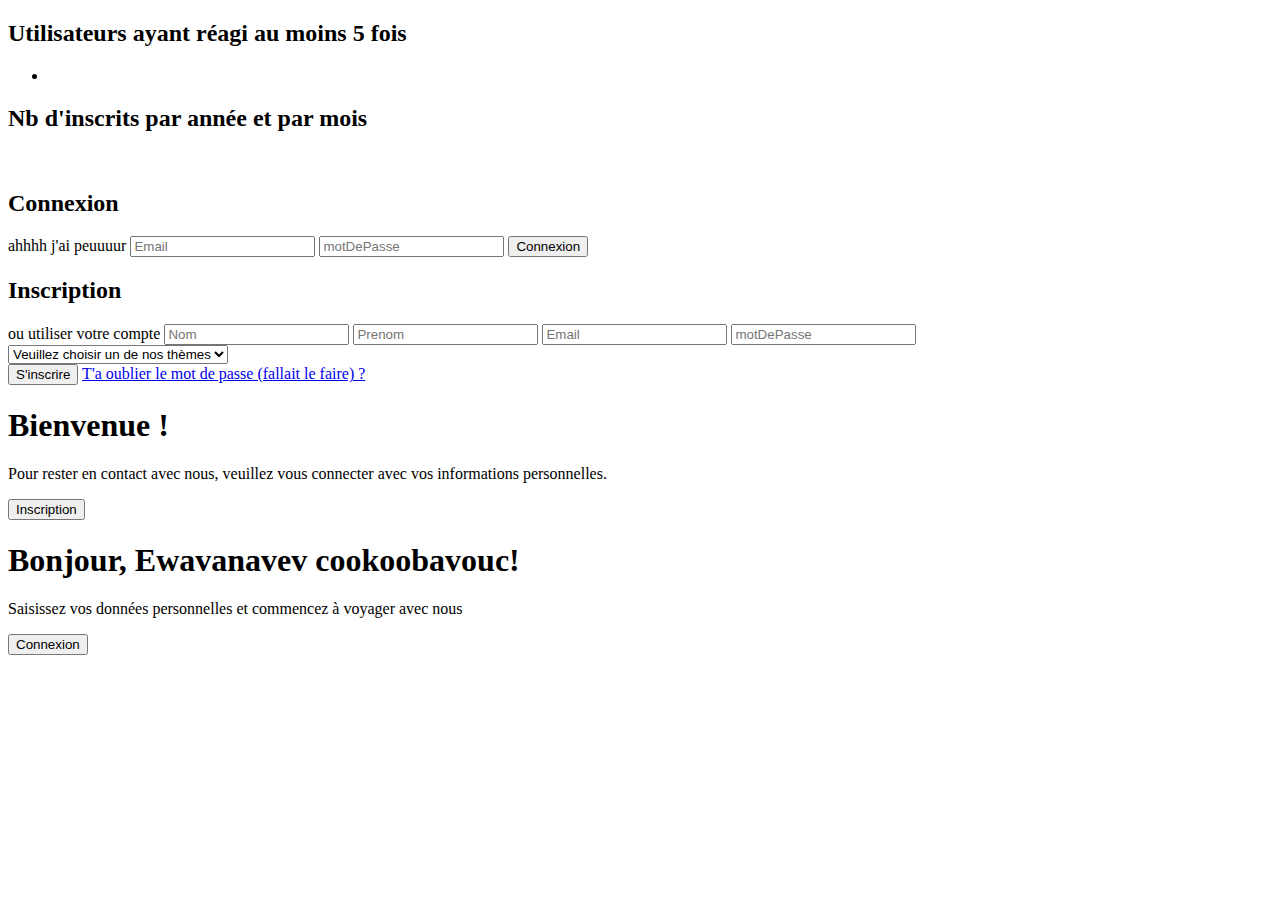
==== src/main/resources/templates/index.html @ 9fbeae64 "first commit" ====
<!DOCTYPE html>
<html xmlns:th="http://www.thymeleaf.org">

<head>
	<meta charset="UTF-8">
	<title>Calendrier Gif</title>
	<link rel="stylesheet" th:href="@{/style/settings.css}">
	<link rel="stylesheet" th:href="@{/style/index.css}">

	<link rel="stylesheet" th:href="@{https://cdnjs.cloudflare.com/ajax/libs/font-awesome/6.4.2/css/all.min.css}"
		integrity="sha512-z3gLpd7yknf1YoNbCzqRKc4qyor8gaKU1qmn+CShxbuBusANI9QpRohGBreCFkKxLhei6S9CQXFEbbKuqLg0DA=="
		crossorigin="anonymous" referrerpolicy="no-referrer" />
</head>

<body>
	<div th:include="/../include/navbar.html"></div>

	<div class="container-forms">

		<div class="container_info">

			<h2>Utilisateurs ayant réagi au moins 5 fois</h2>
			<p th:if=${utilisateurs.isEmpty()} th:text="aucun"></p>
			<div class="user_reaction">
				<ul th:each="utilisateur : ${utilisateurs}">
					<li th:text="${utilisateur?.prenom}"></li>
				</ul>
			</div>
			<h2>Nb d'inscrits par année et par mois</h2>
			<div class="container_nb_inscrit">
				<div th:each="nbInscrit: ${nbInscrits}">
					<div class="nb_inscrit"
						th:text="${nbInscrit?.annee} + '/' + ${nbInscrit?.mois} +': '+ ${nbInscrit?.nbInscrits}"></div>
				</div>

			</div>
			<p class="total_nb_inscrit" th:text="'nombre total d\'inscrits: ' +${nbTotalInscrits}"></p>
			<br>
		</div>

		<div class="container" id="container">
			<div class="form-container sign-up-container">
				<form th:action="@{/login}" method="post">
					<h2 class="h2-form">Connexion</h2>
					<div class="social-container">
						<a href="#" class="social"><i class="fab fa-facebook-f"></i></a> <a href="#" class="social"><i
								class="fab fa-google-plus-g"></i></a>
						<a href="#" class="social"><i class="fab fa-linkedin-in"></i></a>
					</div>
					<span>ahhhh j'ai peuuuur</span> <input type="text" name="username" placeholder="Email" required>
					<input type="password" name="password" placeholder="motDePasse" required> <input class="btn-co"
						type="submit" value="Connexion">
				</form>
			</div>

			<div class="form-container sign-in-container">
				<form th:action="@{/inscription}" method="post">

					<h2 class="h2-form">Inscription</h2>

					<div class="social-container">
						<a href="#" class="social"><i class="fab fa-facebook-f"></i></a> <a href="#" class="social"><i
								class="fab fa-google-plus-g"></i></a>
						<a href="#" class="social"><i class="fab fa-linkedin-in"></i></a>
					</div>
					<div class="container_input">
						<span>ou utiliser votre compte</span> <input type="text" placeholder="Nom" name="nom" /> <input
							type="text" placeholder="Prenom" name="prenom" /> <input type="text" placeholder="Email"
							name="email" /> <input type="password" placeholder="motDePasse" name="motDePasse" />


						<div class="custom-dropdown">
							<select id="theme" name="theme" class="custom-dropdown-select">
								<option>Veuillez choisir un de nos thèmes</option>
								<th:block th:each="theme : ${themes}">
									<option th:value="${theme.id}" th:text="${theme.nom}"></option>
								</th:block>
							</select>
						</div>
					</div>


					<input class="btn-co" type="submit" value="S'inscrire"> <a href="#">T'a oublier le mot de passe
						(fallait le faire) ?</a>
				</form>
			</div>

			<div class="overlay-container">
				<div class="overlay">
					<div class="overlay-panel overlay-left">
						<h1>Bienvenue !</h1>
						<p>Pour rester en contact avec nous, veuillez vous connecter
							avec vos informations personnelles.</p>
						<button class="ghost" id="signIn">Inscription</button>
					</div>
					<div class="overlay-panel overlay-right">
						<h1>Bonjour, Ewavanavev cookoobavouc!</h1>
						<p>Saisissez vos données personnelles et commencez à voyager
							avec nous</p>
						<button class="ghost" id="signUp">Connexion</button>
					</div>
				</div>
			</div>

		</div>
	</div>


	<div th:include="/../include/footer.html"></div>
	<script type="text/javascript" th:src="@{/script/index.js}"></script>
</body>

</html>
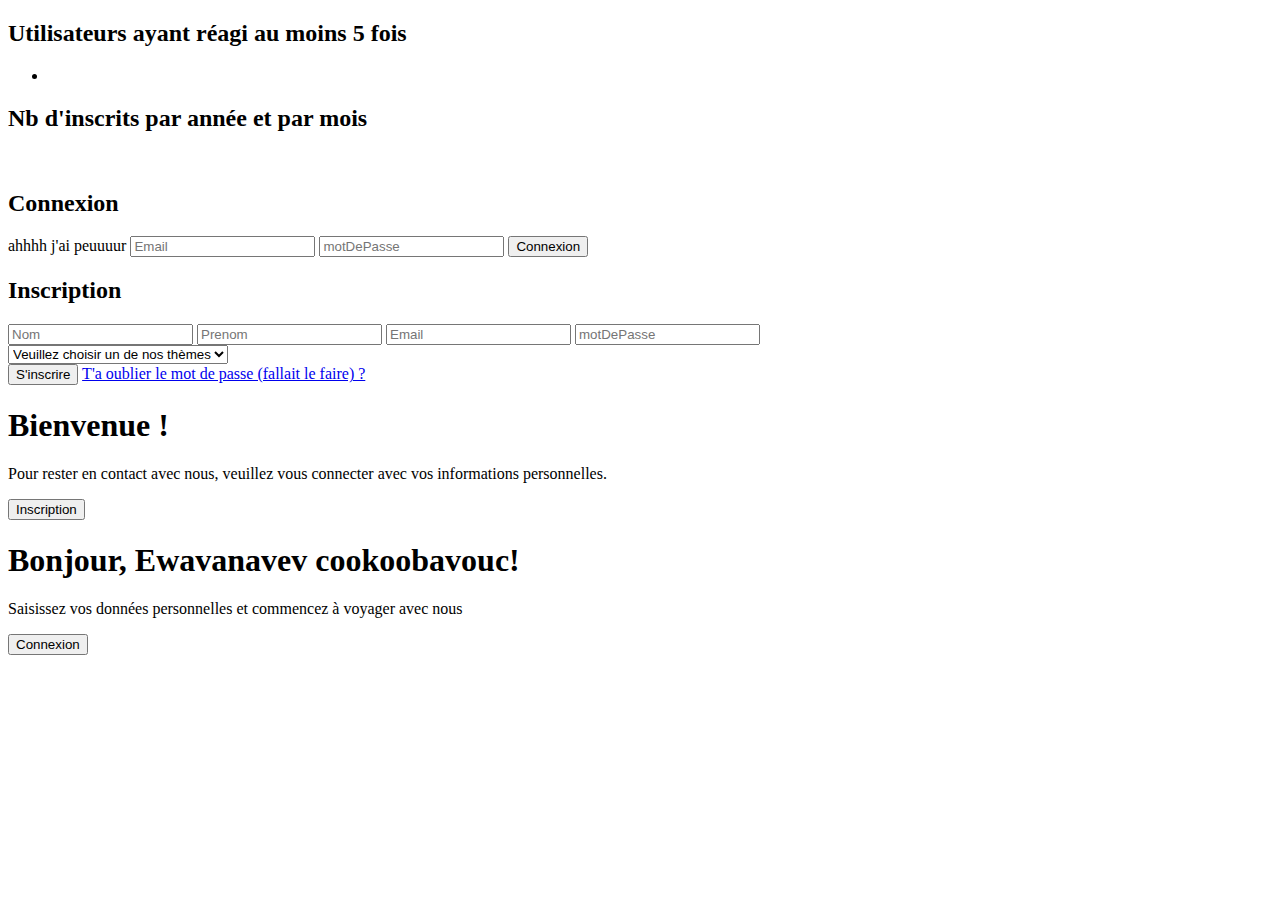
==== commit 49a6d725: "enlever les fontawesome icon des résaux Facebook Google + et Linkedin car inutile" ====
--- a/src/main/resources/templates/index.html
+++ b/src/main/resources/templates/index.html
@@ -58,13 +58,8 @@
 
 					<h2 class="h2-form">Inscription</h2>
 
-					<div class="social-container">
-						<a href="#" class="social"><i class="fab fa-facebook-f"></i></a> <a href="#" class="social"><i
-								class="fab fa-google-plus-g"></i></a>
-						<a href="#" class="social"><i class="fab fa-linkedin-in"></i></a>
-					</div>
 					<div class="container_input">
-						<span>ou utiliser votre compte</span> <input type="text" placeholder="Nom" name="nom" /> <input
+						 <input type="text" placeholder="Nom" name="nom" /> <input
 							type="text" placeholder="Prenom" name="prenom" /> <input type="text" placeholder="Email"
 							name="email" /> <input type="password" placeholder="motDePasse" name="motDePasse" />
 
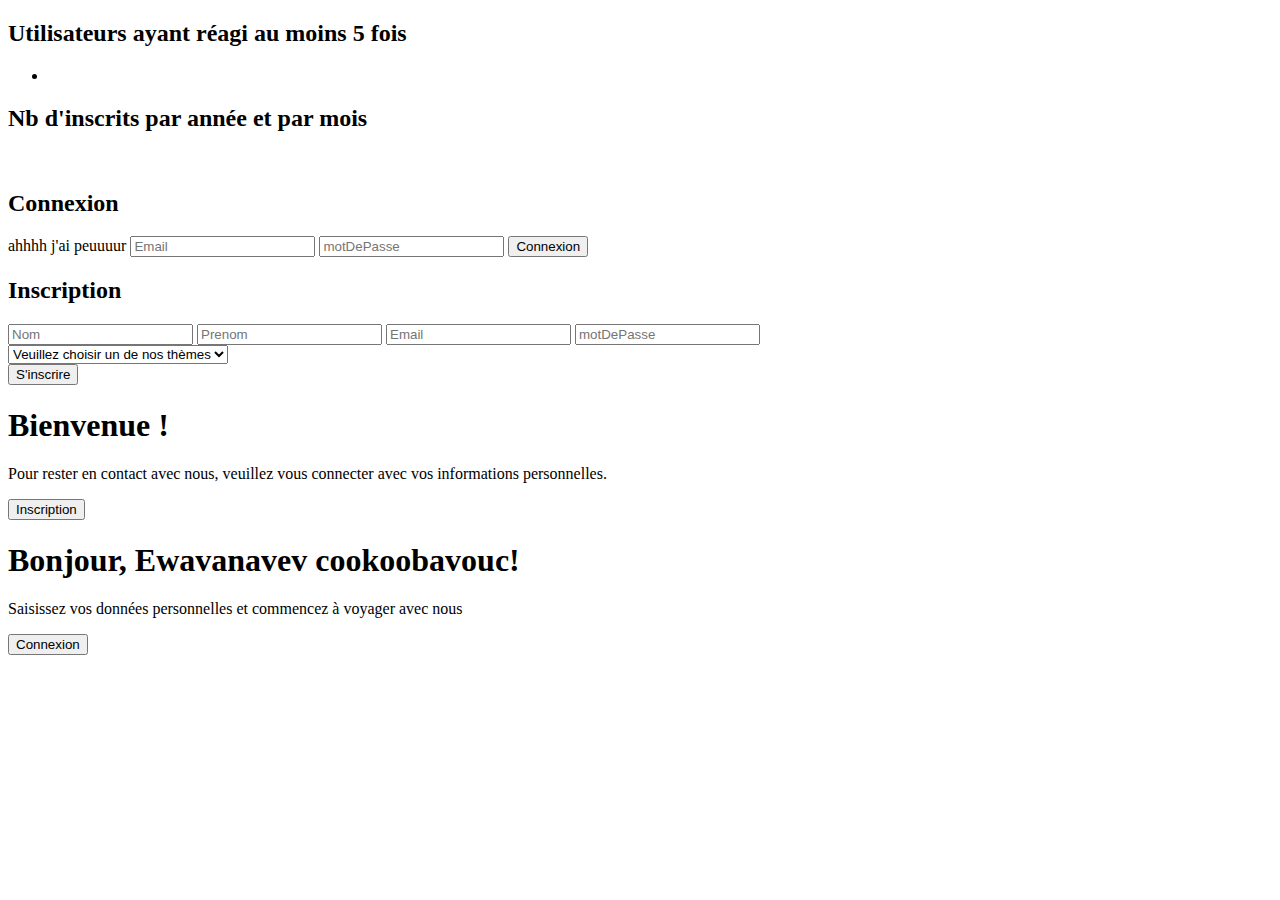
==== commit c17e5eda: "update" ====
--- a/src/main/resources/templates/index.html
+++ b/src/main/resources/templates/index.html
@@ -75,8 +75,7 @@
 					</div>
 
 
-					<input class="btn-co" type="submit" value="S'inscrire"> <a href="#">T'a oublier le mot de passe
-						(fallait le faire) ?</a>
+					<input class="btn-co" type="submit" value="S'inscrire">
 				</form>
 			</div>
 
